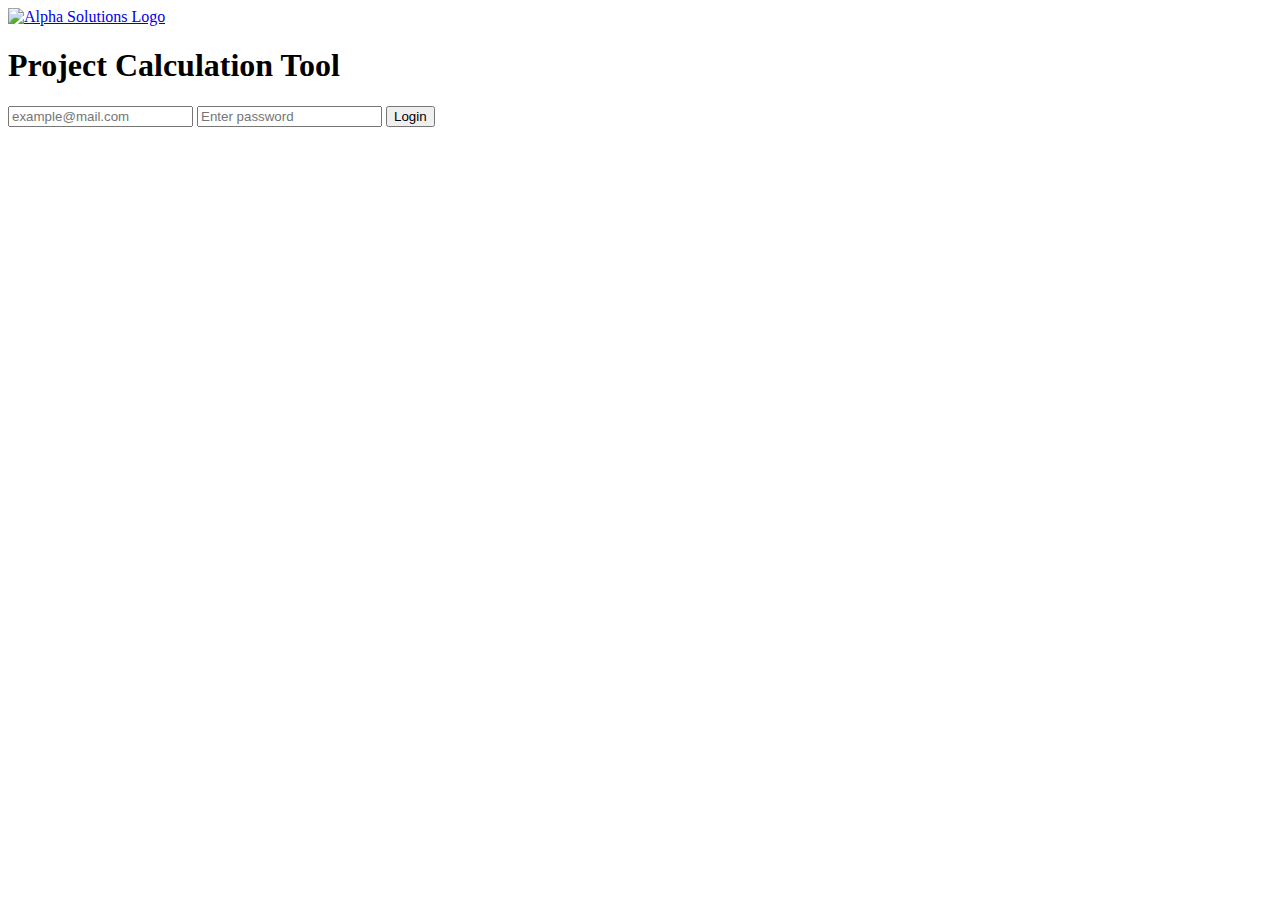
==== src/main/resources/templates/index.html @ c0bee41d "small changes" ====
<!DOCTYPE html>
<html lang="en" xmlns:th="http://www.thymeleaf.org">
<head>
    <title>Home</title>
    <th:block th:include="fragments/general :: headfiles"></th:block>
    <link rel="stylesheet" href="/main.css">

</head>
<body>
<div id="wrapper">
    <!--Referance fra Alpha solutions https://www.alpha-solutions.com/da-->
    <div id="logo">
        <a href="/">
            <img src="https://media.alpha-solutions.com/da/-/media/alphawebsite2019/defaults/logo.ashx?iar=0&amp;hash=47313F5015E221C5AA54A61AFA0E9CA6"
                 alt="Alpha Solutions Logo"/>
        </a>
    </div>
    <!--Slut referance fra Alpha Solution-->

    <div id="content">
        <h1>Project Calculation Tool</h1>

        <div id="login">
            <form action="login" method="post">
                <input type="email" placeholder="example@mail.com" name="email" required>
                <input type="password" name="password" placeholder="Enter password" required>
                <input type="submit" value="Login">
            </form>
        </div>
    </div>

    <th:block th:insert="fragments/general :: footer"></th:block>
</div>
</body>
</html>
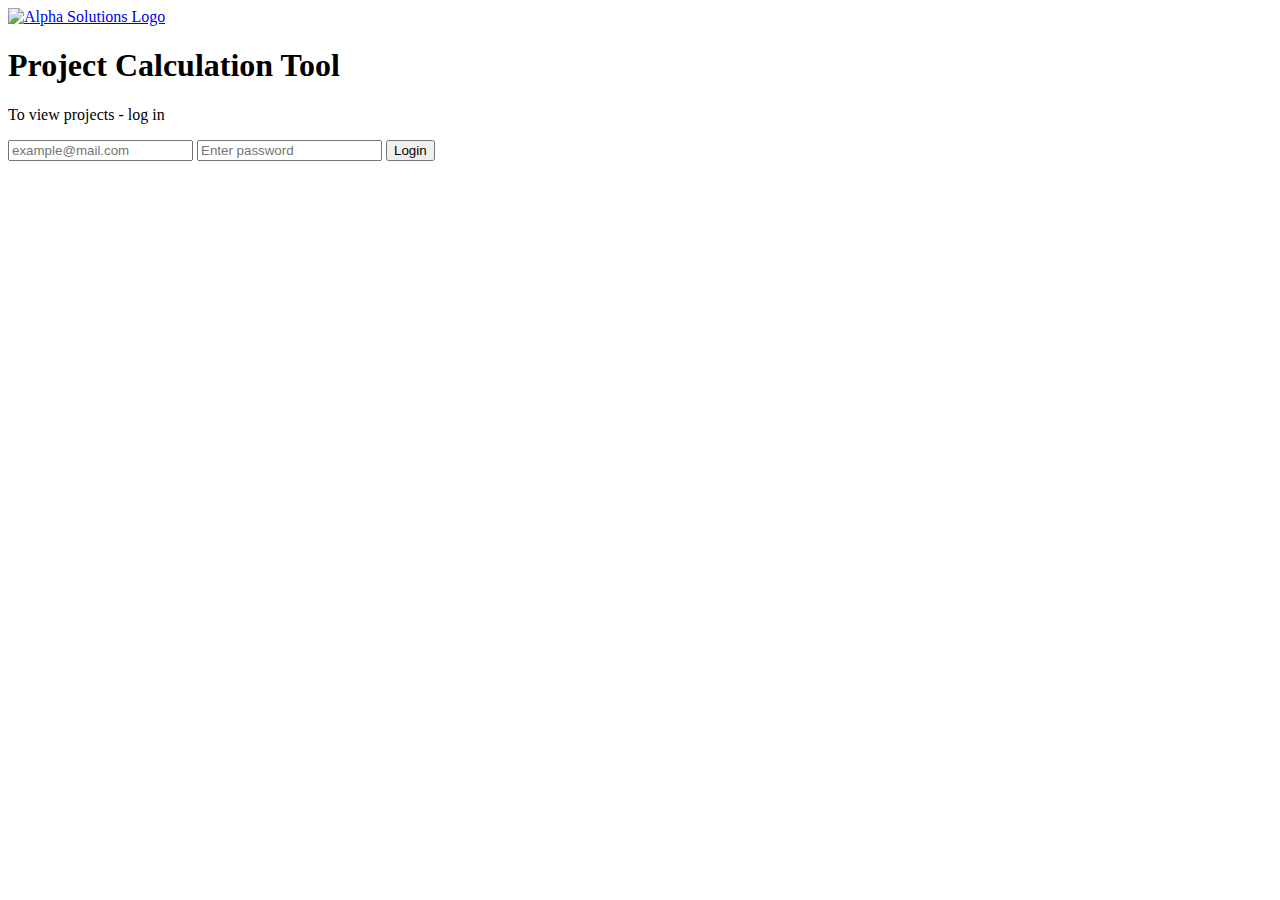
==== commit 5f5d08f0: "index side" ====
--- a/src/main/resources/templates/index.html
+++ b/src/main/resources/templates/index.html
@@ -3,30 +3,39 @@
 <head>
     <title>Home</title>
     <th:block th:include="fragments/general :: headfiles"></th:block>
-    <link rel="stylesheet" href="/main.css">
+    <link rel="stylesheet" href="/index.css">
+</head>
 
-</head>
 <body>
 <div id="wrapper">
     <!--Referance fra Alpha solutions https://www.alpha-solutions.com/da-->
-    <div id="logo">
-        <a href="/">
-            <img src="https://media.alpha-solutions.com/da/-/media/alphawebsite2019/defaults/logo.ashx?iar=0&amp;hash=47313F5015E221C5AA54A61AFA0E9CA6"
-                 alt="Alpha Solutions Logo"/>
-        </a>
-    </div>
+    <header>
+        <div id="navbar">
+            <div class="header">
+                <div id="logo">
+                    <a href="/">
+                        <img src="https://media.alpha-solutions.com/da/-/media/alphawebsite2019/defaults/logo.ashx?iar=0&amp;hash=47313F5015E221C5AA54A61AFA0E9CA6"
+                             alt="Alpha Solutions Logo"/>
+                    </a>
+                </div>
+            </div>
+        </div>
+    </header>
     <!--Slut referance fra Alpha Solution-->
 
     <div id="content">
         <h1>Project Calculation Tool</h1>
+        <p th:text="${message}" class="error"></p>
 
         <div id="login">
+            <p>To view projects - log in</p>
             <form action="login" method="post">
-                <input type="email" placeholder="example@mail.com" name="email" required>
-                <input type="password" name="password" placeholder="Enter password" required>
-                <input type="submit" value="Login">
+                <input type="email" placeholder="example@mail.com" name="email" class="textfield" required>
+                <input type="password" name="password" placeholder="Enter password" class="textfield" required>
+                <input type="submit" value="Login" class="submit">
             </form>
         </div>
+
     </div>
 
     <th:block th:insert="fragments/general :: footer"></th:block>
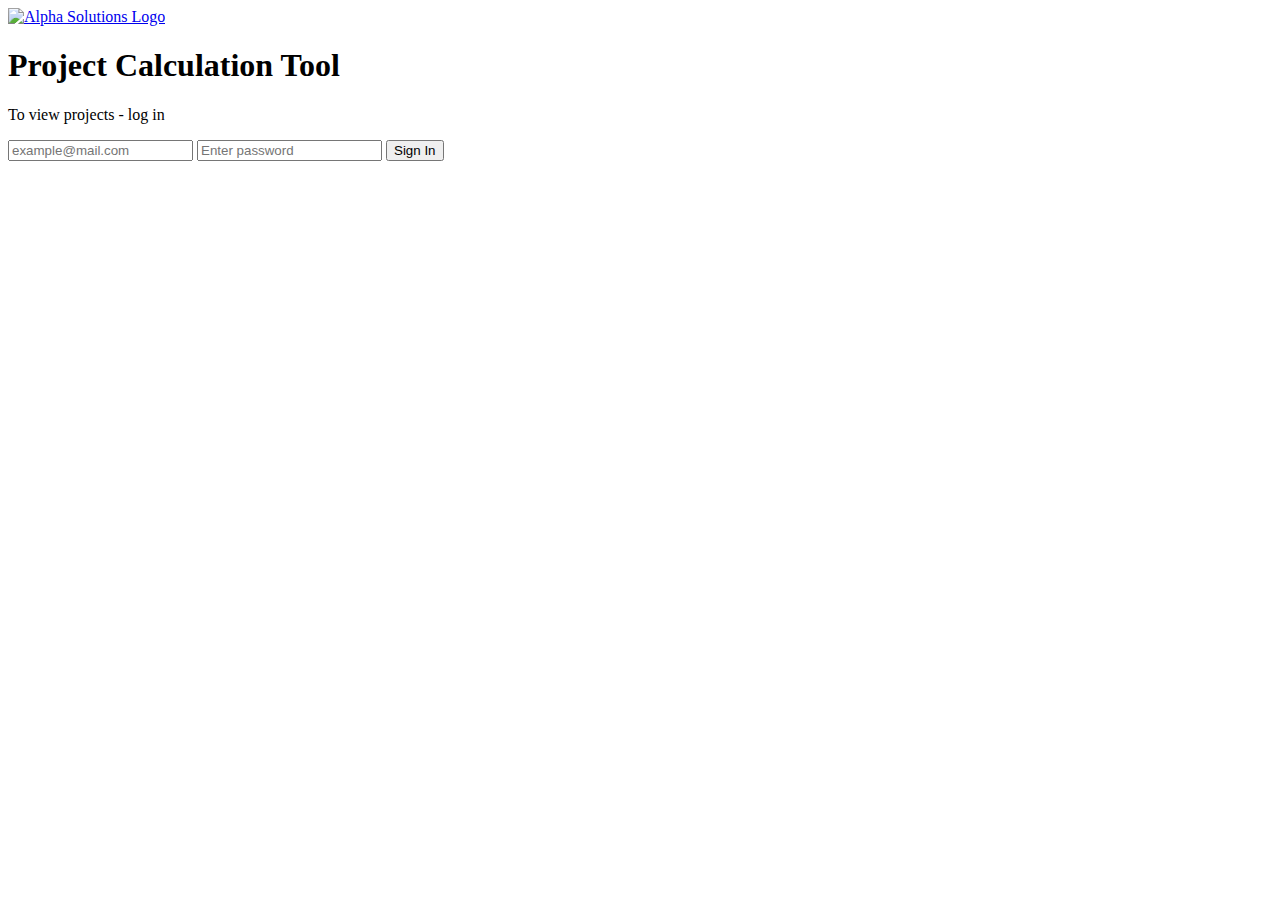
==== commit 3e2c94f2: "start of profile page" ====
--- a/src/main/resources/templates/index.html
+++ b/src/main/resources/templates/index.html
@@ -24,7 +24,9 @@
     <!--Slut referance fra Alpha Solution-->
 
     <div id="content">
+        <div id="head">
         <h1>Project Calculation Tool</h1>
+        </div>
         <p th:text="${message}" class="error"></p>
 
         <div id="login">
@@ -32,7 +34,7 @@
             <form action="login" method="post">
                 <input type="email" placeholder="example@mail.com" name="email" class="textfield" required>
                 <input type="password" name="password" placeholder="Enter password" class="textfield" required>
-                <input type="submit" value="Login" class="submit">
+                <input type="submit" value="Sign In" class="submit">
             </form>
         </div>
 
